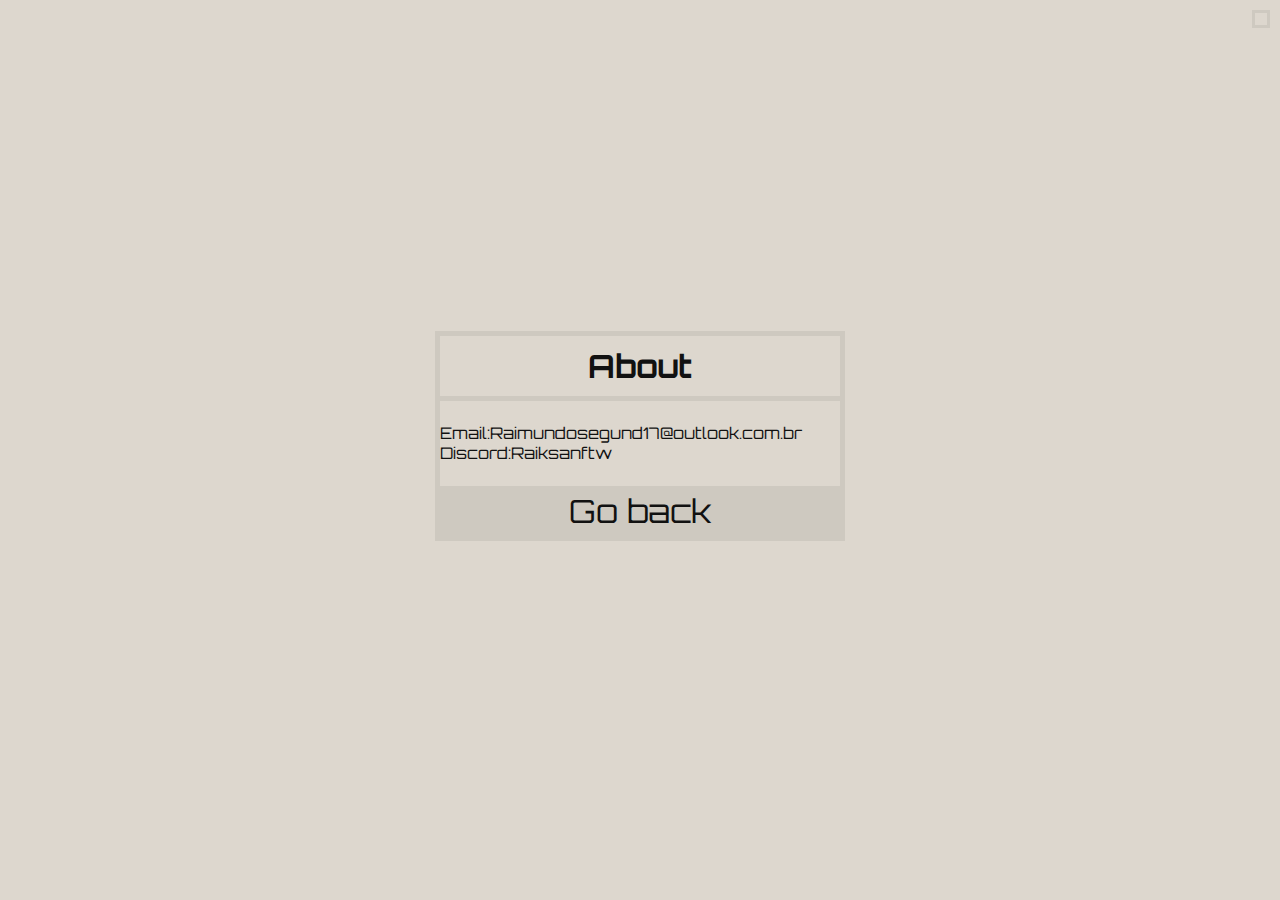
==== contact.html @ 597af20a "Add files via upload" ====
<!DOCTYPE html>
<html lang="en">
<head>
    <meta charset="UTF-8">
    <meta name="viewport" content="width=device-width, initial-scale=1.0">
    <title>Raimundo's PS</title>
    <link rel="stylesheet" href="stylesheet.css">
    <link rel="apple-touch-icon" sizes="180x180" href="ico/apple-touch-icon.png">
    <link rel="icon" type="image/png" sizes="32x32" href="ico/favicon-32x32.png">
    <link rel="icon" type="image/png" sizes="16x16" href="ico/favicon-16x16.png">
    <link rel="manifest" href="site.webmanifest">
    <link rel="preconnect" href="https://fonts.googleapis.com">
    <link rel="preconnect" href="https://fonts.gstatic.com" crossorigin>
    <link href="https://fonts.googleapis.com/css2?family=Libre+Baskerville:ital,wght@0,400;0,700;1,400&family=Orbitron:wght@400..900&family=Poppins:ital,wght@0,100;0,200;0,300;0,400;0,500;0,600;0,700;0,800;0,900;1,100;1,200;1,300;1,400;1,500;1,600;1,700;1,800;1,900&display=swap" rel="stylesheet">
</head>
<body>
    <button id="light-switch"></button>
    <div class="main">
        <div class="about-header">
            <h1>About</h1>
        </div>
        <div class="article">
            <P id="Paragraph">Email:Raimundosegund17@outlook.com.br<br> Discord:Raiksanftw
            </P>
        </div>
        <div class="nav">
            <a href="main.html">Go back</a>
        </div>
    </div>
</body>
<script src="script.js"></script>
</html>
---- stylesheet.css ----
:root {

    --main-bg-color:#ddd7ce;
    --main-bd-color:#cec9c0;
    --main-txt-color:#111111;

    font-family: orbitron;

  }

body {
    height: 95vh;
    display: flex;
    justify-content: center;
    align-items: center;
    flex-shrink: 1;
    background-color: var(--main-bg-color);
}
button#light-switch{
    cursor: pointer;
    border: solid;
    border-color: var(--main-bd-color);
    background-color: var(--main-bg-color);
    width: 2vh;
    height: 2vh;
    position: absolute; 
    top: 10px;
    right: 10px;
    transition-duration: 1.2s;
}
button#light-switch:hover {
    background-color: var(--main-txt-color);
    transition-duration: 1.2s;
}
button#light-switch:active {
    transform: scale(0.95);
}
.main{
    display: flex;
    flex-direction: column;
    justify-content: space-between;
    width:400px;
    height: 200px;
    border: solid;
    border-width: 5px;
    border-color: var(--main-bd-color);
    border-style: solid;
    background-color:var(--main-bg-color) ;
}

.header{
    display: flex;
    justify-content: center;
    align-items: center;
    height:150px ;
    background-color:var(--main-bg-color) ;
}

.nav{
    display: flex;
    justify-content: space-evenly;
    align-items: center;
    height: 50px;
    background-color:var(--main-bd-color) ;

}


/* Text */

h1{
    color: var(--main-txt-color);
    width: fit-content;
    height: fit-content;
    font-size: 3.5rem;
    font-style: bold;
}
a{
    color: var(--main-txt-color);
    text-decoration: none;
    font-size: 2rem;
    transition-duration: 1.5s;

}
a:hover{
    color: var(--main-bg-color);
    transition-duration: 1.5s;
}

p{
    color: var(--main-txt-color)
}

/* About.html */

.about-header{
    display: flex;
    justify-content: center;
    border-bottom: solid;
    align-items: center;
    border-color: var(--main-bd-color);
    border-width: 5px;
    height:60px ;
    background-color:var(--main-bg-color) ;

    & h1{
    color: var(--main-txt-color);
    width: fit-content;
    height: fit-content;
    font-size: 2rem;
    font-style: bold;
    }

}

@media (prefers-color-scheme: dark){
    :root{
        --main-bg-color:#222831;
        --main-bd-color:#31363f;
        --main-txt-color:#eeeeee;
    }
}
@media (prefers-color-scheme: light){
    :root{
        --main-bg-color:#ddd7ce;
        --main-bd-color:#cec9c0;
        --main-txt-color:#111111;
    }
}
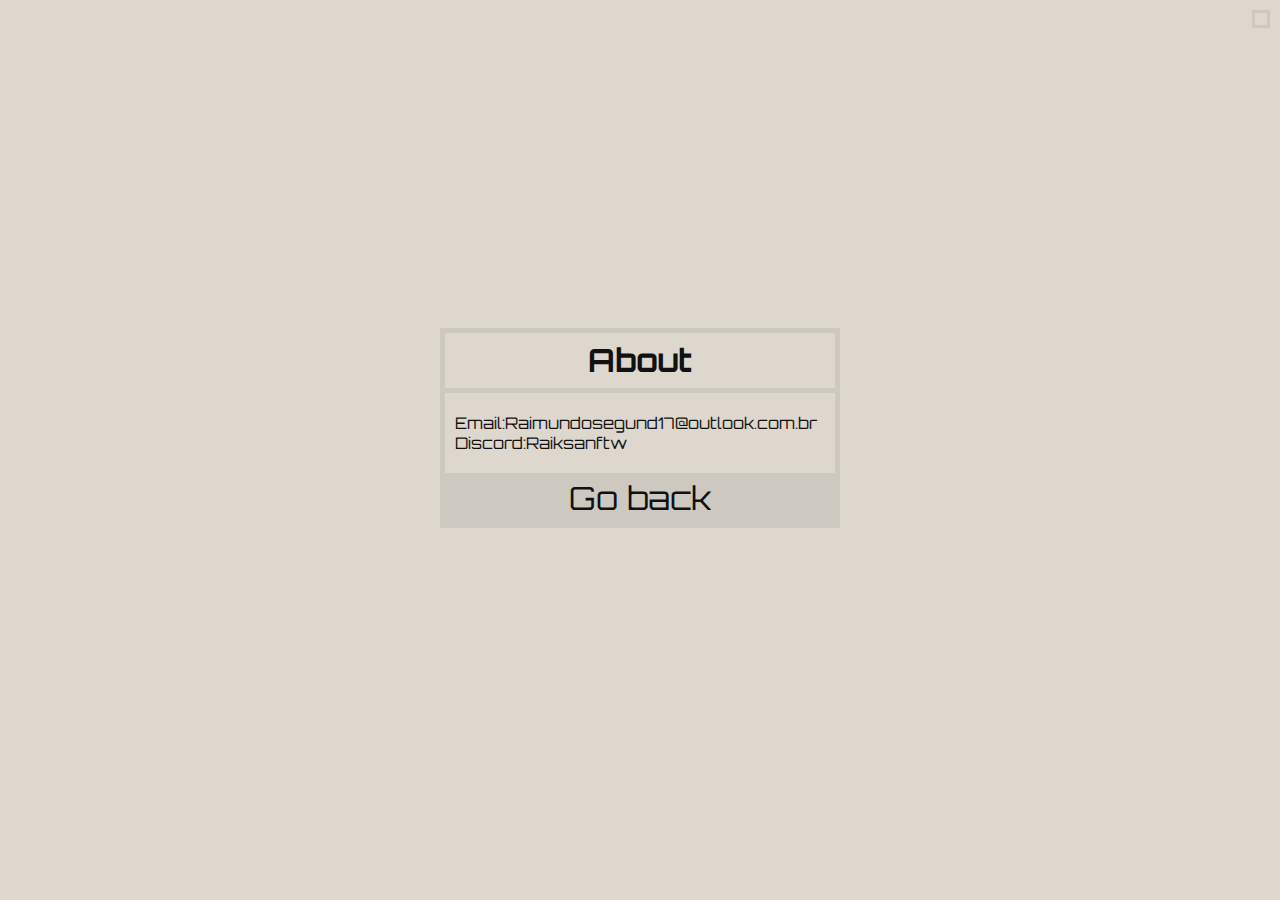
==== commit 396330e0: "Small changes in the site structure names" ====
--- a/contact.html
+++ b/contact.html
@@ -4,7 +4,9 @@
     <meta charset="UTF-8">
     <meta name="viewport" content="width=device-width, initial-scale=1.0">
     <title>Raimundo's PS</title>
-    <link rel="stylesheet" href="stylesheet.css">
+    <link 
+    rel="stylesheet" 
+    href="styles.css">
     <link rel="apple-touch-icon" sizes="180x180" href="ico/apple-touch-icon.png">
     <link rel="icon" type="image/png" sizes="32x32" href="ico/favicon-32x32.png">
     <link rel="icon" type="image/png" sizes="16x16" href="ico/favicon-16x16.png">
@@ -16,15 +18,15 @@
 <body>
     <button id="light-switch"></button>
     <div class="main">
-        <div class="about-header">
+        <div class="Contact-header">
             <h1>About</h1>
         </div>
-        <div class="article">
+        <div class="contact-list">
             <P id="Paragraph">Email:Raimundosegund17@outlook.com.br<br> Discord:Raiksanftw
             </P>
         </div>
         <div class="nav">
-            <a href="main.html">Go back</a>
+            <a href="index.html">Go back</a>
         </div>
     </div>
 </body>
--- a/styles.css
+++ b/styles.css
@@ -0,0 +1,164 @@
+/*Minimal CSS Reset*/
+* {
+    margin: 0px;
+    padding: 0px;
+    box-sizing: border-box;
+}
+
+:root {
+
+    --main-bg-color:#ddd7ce;
+    --main-bd-color:#cec9c0;
+    --main-txt-color:#111111;
+
+    font-family: orbitron;
+
+  }
+
+body {
+    height: 95vh;
+    display: flex;
+    justify-content: center;
+    align-items: center;
+    background-color: var(--main-bg-color);
+}
+button#light-switch{
+    cursor: pointer;
+    border: solid;
+    border-color: var(--main-bd-color);
+    background-color: var(--main-bg-color);
+    width: 2vh;
+    height: 2vh;
+    position: absolute; 
+    top: 10px;
+    right: 10px;
+    transition-duration: 1.2s;
+}
+button#light-switch:hover {
+    background-color: var(--main-txt-color);
+    transition-duration: 1.2s;
+}
+button#light-switch:active {
+    transform: scale(0.95);
+}
+.main{
+    display: flex;
+    flex-direction: column;
+    justify-content: space-between;
+    width:400px;
+    height: 200px;
+    border: solid;
+    border-width: 5px;
+    border-color: var(--main-bd-color);
+    border-style: solid;
+    background-color:var(--main-bg-color) ;
+}
+
+.header{
+    display: flex;
+    justify-content: center;
+    align-items: center;
+    height:150px ;
+    background-color:var(--main-bg-color) ;
+}
+
+.nav{
+    display: flex;
+    justify-content: space-evenly;
+    align-items: center;
+    height: 50px;
+    background-color:var(--main-bd-color) ;
+
+}
+
+
+/* Text */
+
+h1{
+    color: var(--main-txt-color);
+    width: fit-content;
+    height: fit-content;
+    font-size: 3.5rem;
+    font-style: bold;
+}
+a{
+    color: var(--main-txt-color);
+    text-decoration: none;
+    font-size: 2rem;
+    transition-duration: 1.5s;
+
+}
+a:hover{
+    color: var(--main-bg-color);
+    transition-duration: 1.5s;
+}
+
+p{
+    color: var(--main-txt-color)
+}
+
+/* About.html */
+
+.Contact-header{
+    display: flex;
+    justify-content: center;
+    border-bottom: solid;
+    align-items: center;
+    border-color: var(--main-bd-color);
+    border-width: 5px;
+    height:60px ;
+    background-color:var(--main-bg-color) ;
+
+    & h1{
+    color: var(--main-txt-color);
+    width: fit-content;
+    height: fit-content;
+    font-size: 2rem;
+    font-style: bold;
+    }
+
+}
+
+
+.contact-list{
+    margin-left: 10px;
+    width: fit-content;
+
+}
+
+@media (prefers-color-scheme: dark){
+    :root{
+        --main-bg-color:#222831;
+        --main-bd-color:#31363f;
+        --main-txt-color:#eeeeee;
+    }
+}
+@media (prefers-color-scheme: light){
+    :root{
+        --main-bg-color:#ddd7ce;
+        --main-bd-color:#cec9c0;
+        --main-txt-color:#111111;
+    }
+}
+
+@media (max-width:375px) {
+    .main{
+        width: 350px;
+        height: 200px;
+
+        & .Contact-header{
+            border-width: 5px;
+            height:30px ;
+    
+            & h1{font-size: 1.5rem;}
+
+    }
+        & .contact-list{
+            word-break: break-all;
+        }
+        
+        & .header{
+            h1{font-size: 3rem;}
+        }
+}
+}